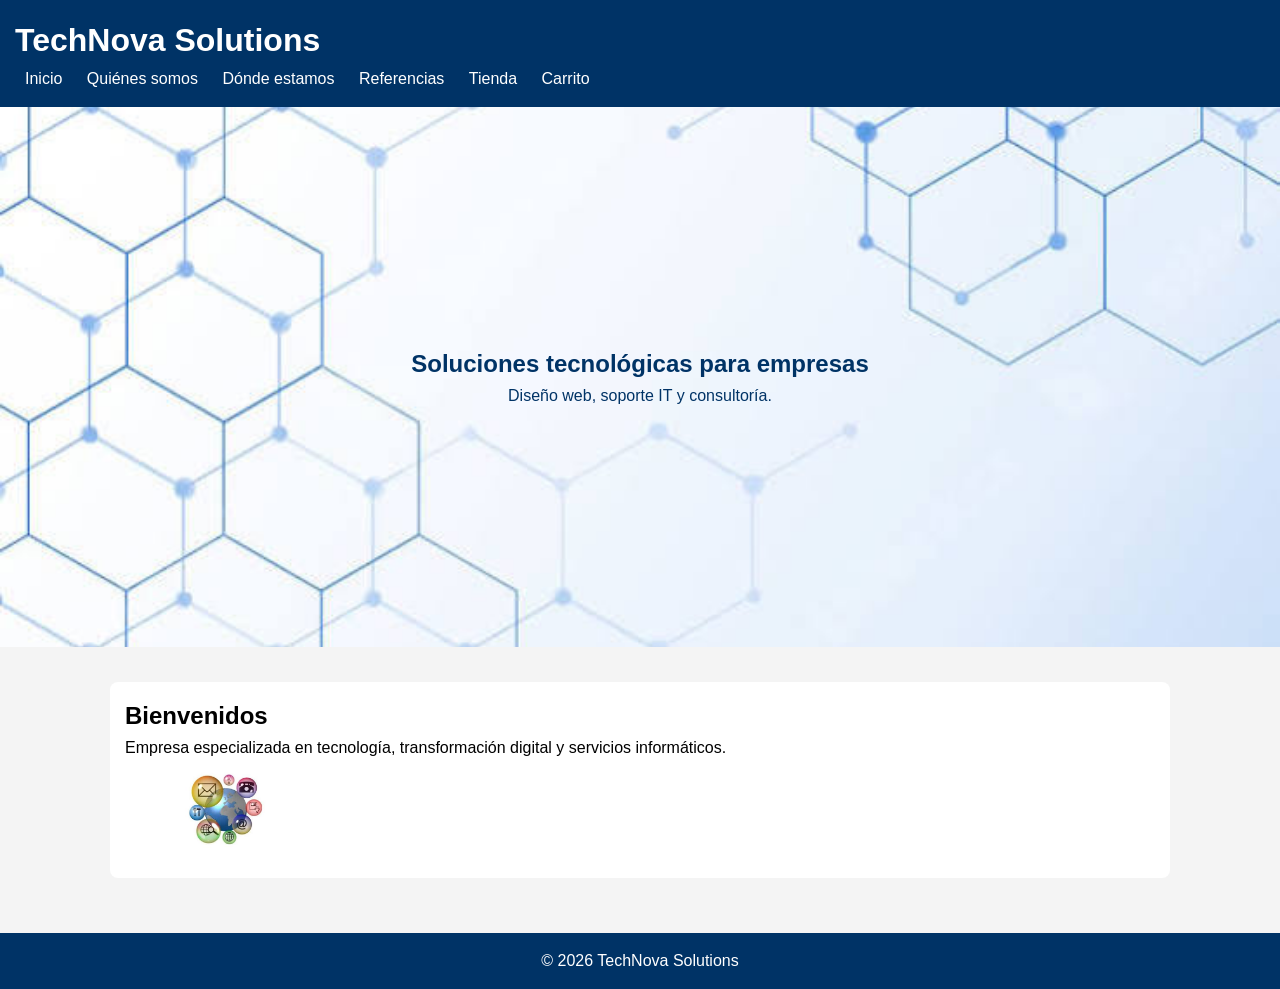
==== index.html @ 16808491 "Primera versión con Git" ====
<!DOCTYPE html>
<html lang="es">
<head>
    <meta charset="UTF-8">
    <meta name="viewport" content="width=device-width, initial-scale=1">
    <title>Inicio - TechNova Solutions</title>
    <link rel="stylesheet" href="estilos/estilos.css">
</head>
<body>
    <!-- Cabecera: título y menú de navegación (igual en todas las páginas) -->
    <header>
        <h1>TechNova Solutions</h1>
        <nav>
            <a href="index.html">Inicio</a>
            <a href="quienes.html">Quiénes somos</a>
            <a href="donde.html">Dónde estamos</a>
            <a href="referencias.html">Referencias</a>
            <a href="tienda.html">Tienda</a>
            <a href="carrito.html">Carrito</a>
        </nav>
    </header>

    <!-- Portada con imagen de fondo -->
    <section class="hero">
        <div>
            <h2>Soluciones tecnológicas para empresas</h2>
            <p>Diseño web, soporte IT y consultoría.</p>
        </div>
    </section>

    <div class="container">
        <div class="card">
            <h2>Bienvenidos</h2>
            <p>Empresa especializada en tecnología, transformación digital y servicios informáticos.</p>
            <img src="imagenes/logo.png" width="200" alt="Logo de TechNova Solutions">
        </div>
    </div>

    <footer>&copy; 2026 TechNova Solutions</footer>
</body>
</html>
---- estilos/estilos.css ----
/* ===== Base ===== */
* { margin: 0; padding: 0; box-sizing: border-box; }
body { font-family: Arial, sans-serif; line-height: 1.6; background: #f4f4f4; }

/* ===== Parte superior (fondo azul): letras blancas y tipo Helvetica ===== */
header {
    background: #003366;
    color: #fff;
    font-family: Helvetica, Arial, sans-serif;
    padding: 15px;
}
nav a { color: #fff; text-decoration: none; margin: 0 10px; font-family: Helvetica, Arial, sans-serif; }
nav a:hover { text-decoration: underline; }

/* ===== Portada ===== */
.hero {
    background: url("../imagenes/fondo.jpg") center/cover;
    height: 60vh;
    color: #003366;          /* el fondo es casi blanco: texto oscuro para que se lea */
    display: flex;
    align-items: center;
    justify-content: center;
    text-align: center;
    padding: 20px;
}

/* ===== Estructura general ===== */
.container { width: 90%; max-width: 1100px; margin: auto; padding: 20px; }
.card { background: #fff; padding: 15px; margin: 15px 0; border-radius: 8px; }
footer { background: #003366; color: #fff; text-align: center; padding: 15px; margin-top: 20px; }

/* ===== Botones ===== */
.btn { display: inline-block; background: #0078d7; color: #fff; padding: 10px 15px; text-decoration: none; border-radius: 5px; }
button.btn { border: 0; cursor: pointer; font: inherit; }

/* ===== Tienda (listado) ===== */
.productos { display: grid; grid-template-columns: repeat(auto-fit, minmax(220px, 1fr)); gap: 15px; }
.producto img { width: 100%; height: 160px; object-fit: cover; }

/* ===== Página de producto ===== */
.producto-detalle { text-align: center; }
.producto-detalle img { width: 100%; max-width: 320px; height: auto; border-radius: 8px; }
.precio { font-size: 1.8rem; font-weight: bold; color: #003366; margin: 10px 0 20px; }

/* ===== Carrito ===== */
.lista-carrito { list-style: none; }
.lista-carrito li { padding: 8px 0; border-bottom: 1px solid #ddd; }
#total-carrito { margin: 15px 0; color: #003366; }
.carrito-vacio { color: red; font-style: italic; }   /* mensaje "No hay productos en el carrito." */

/* ===== Formularios ===== */
form label { display: block; margin-top: 10px; font-weight: bold; }
form input { width: 100%; padding: 8px; margin-top: 4px; }
form .btn { margin-top: 15px; }

/* ===== Redes sociales ===== */
.social img { width: 50px; margin: 5px; }
.social a { display: inline-block; }

.negro { color: black; }
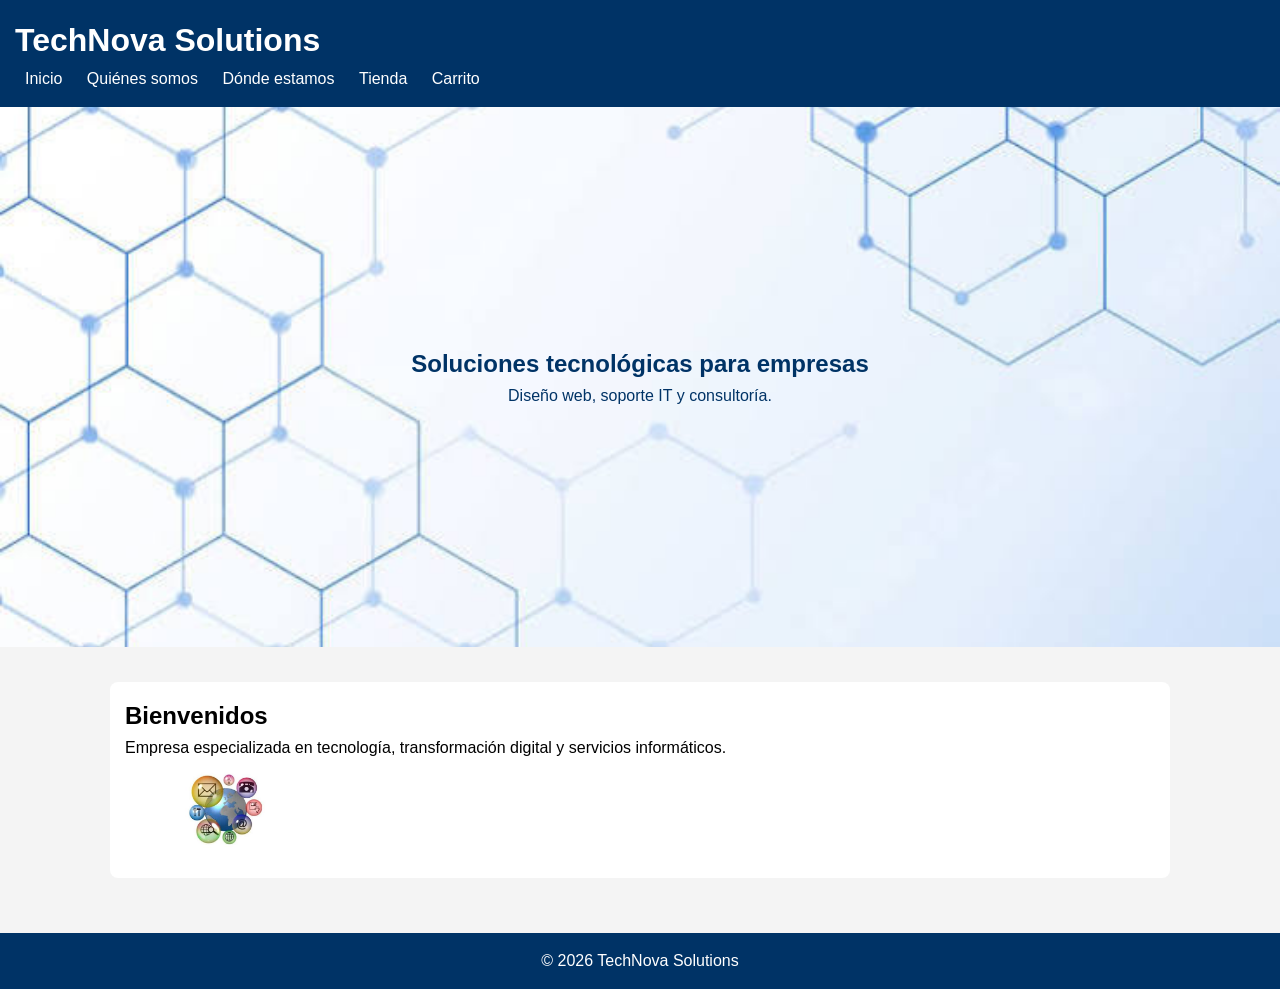
==== commit 7928a0cc: "Actualizado" ====
--- a/index.html
+++ b/index.html
@@ -14,7 +14,7 @@
             <a href="index.html">Inicio</a>
             <a href="quienes.html">Quiénes somos</a>
             <a href="donde.html">Dónde estamos</a>
-            <a href="referencias.html">Referencias</a>
+            
             <a href="tienda.html">Tienda</a>
             <a href="carrito.html">Carrito</a>
         </nav>
